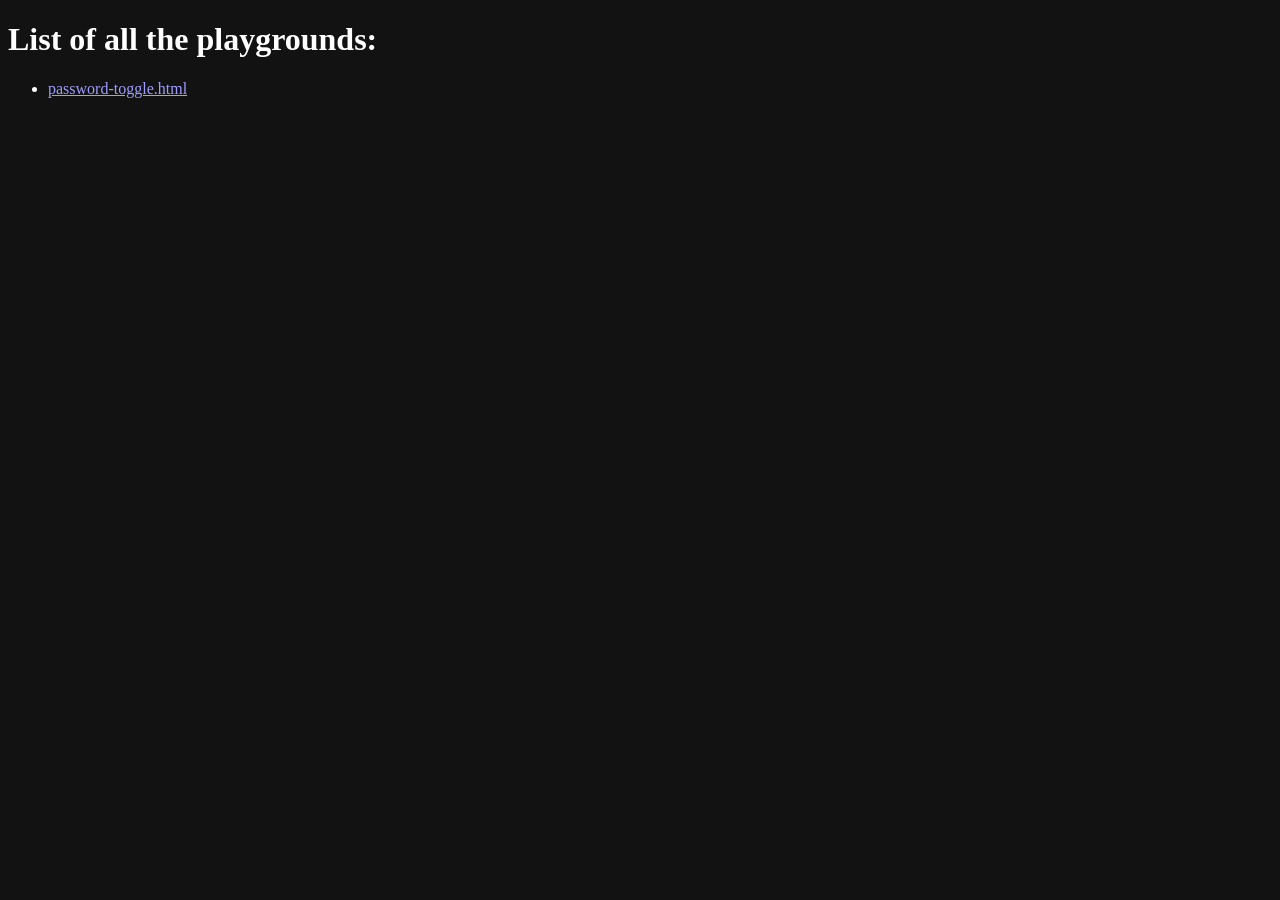
==== index.html @ f648e83d "add index page" ====
<!DOCTYPE html>
<html lang="en">

<head>
	<meta charset="UTF-8">
	<meta name="viewport" content="width=device-width, initial-scale=1.0">
	<title>The List</title>

	<style>
		:root {
			color-scheme: dark;
		}
	</style>
</head>

<body>
	<h1>List of all the playgrounds:</h1>

	<ul>
		<li>
			<a href="password-toggle.html">password-toggle.html</a>
		</li>
	</ul>

</body>

</html>
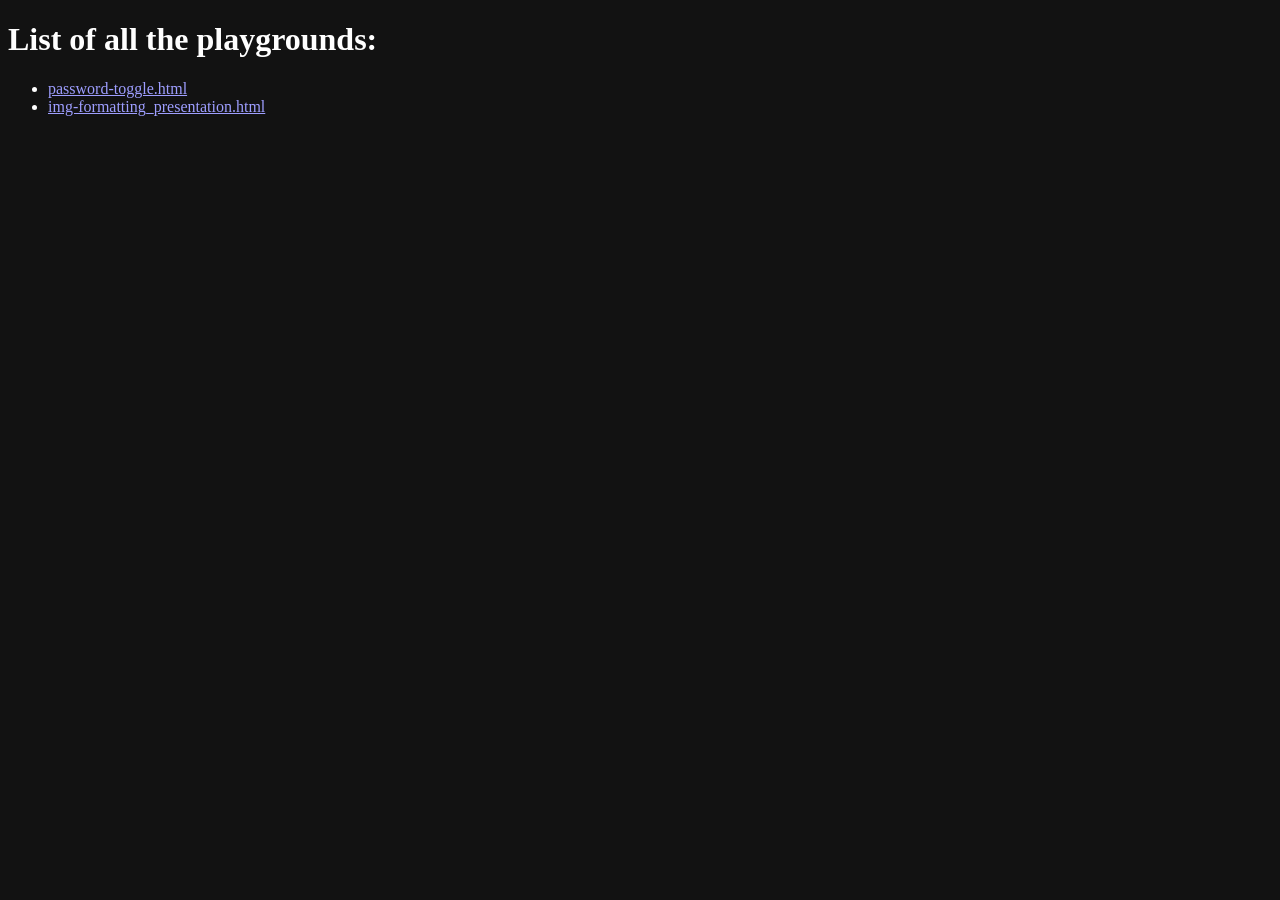
==== commit 7e252217: "add light theme the ppt and the pass-toggle page" ====
--- a/index.html
+++ b/index.html
@@ -20,6 +20,9 @@
 		<li>
 			<a href="password-toggle.html">password-toggle.html</a>
 		</li>
+		<li>
+			<a href="img-formatting_presentation.html">img-formatting_presentation.html</a>
+		</li>
 	</ul>
 
 </body>
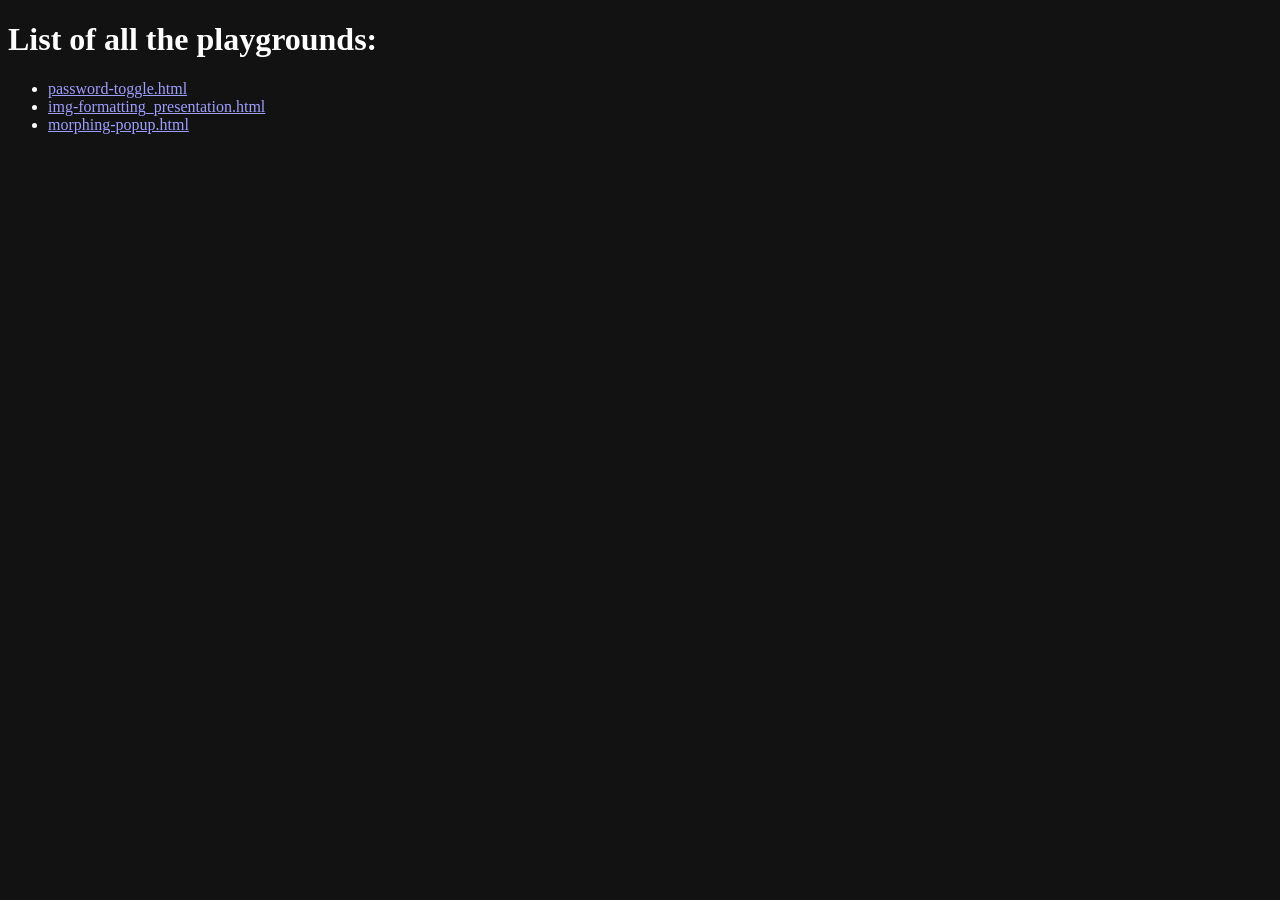
==== commit 8ae9a9c2: "update index" ====
--- a/index.html
+++ b/index.html
@@ -20,8 +20,13 @@
 		<li>
 			<a href="password-toggle.html">password-toggle.html</a>
 		</li>
+
 		<li>
 			<a href="img-formatting_presentation.html">img-formatting_presentation.html</a>
+		</li>
+
+		<li>
+			<a href="morphing-popup.html">morphing-popup.html</a>
 		</li>
 	</ul>
 
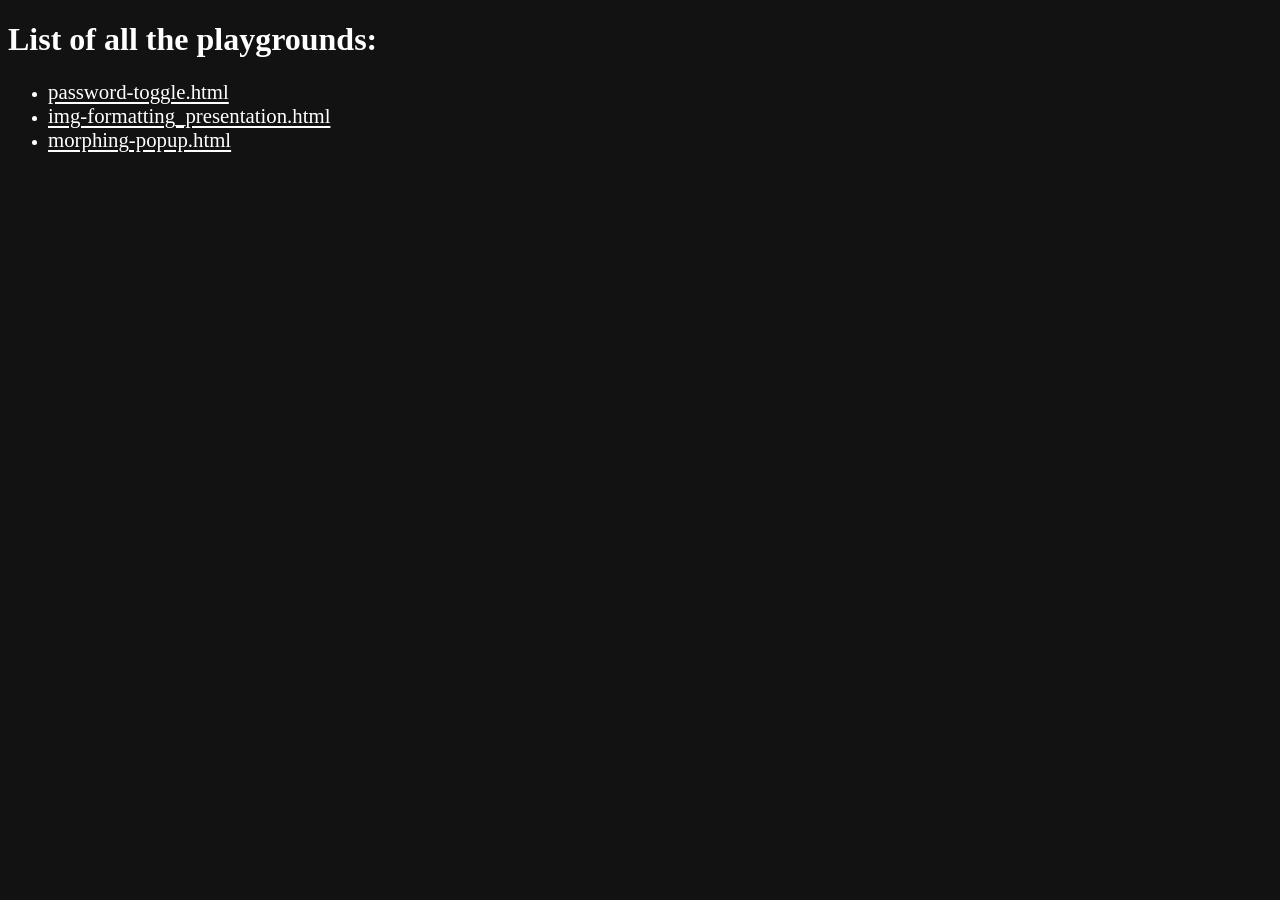
==== commit cc94fd42: "color the links" ====
--- a/index.html
+++ b/index.html
@@ -9,6 +9,21 @@
 	<style>
 		:root {
 			color-scheme: dark;
+		}
+
+		li {
+			color: lch(85% 50% calc(sibling-index() * (360deg / sibling-count())));
+
+			a {
+				color: inherit;
+				font-size: 1.3rem;
+				text-decoration-color: lch(from currentColor l c h / 0.5);
+				text-underline-offset: 0.15em;
+			}
+
+			a:hover, a:focus-visible {
+				color:  white;
+			}
 		}
 	</style>
 </head>
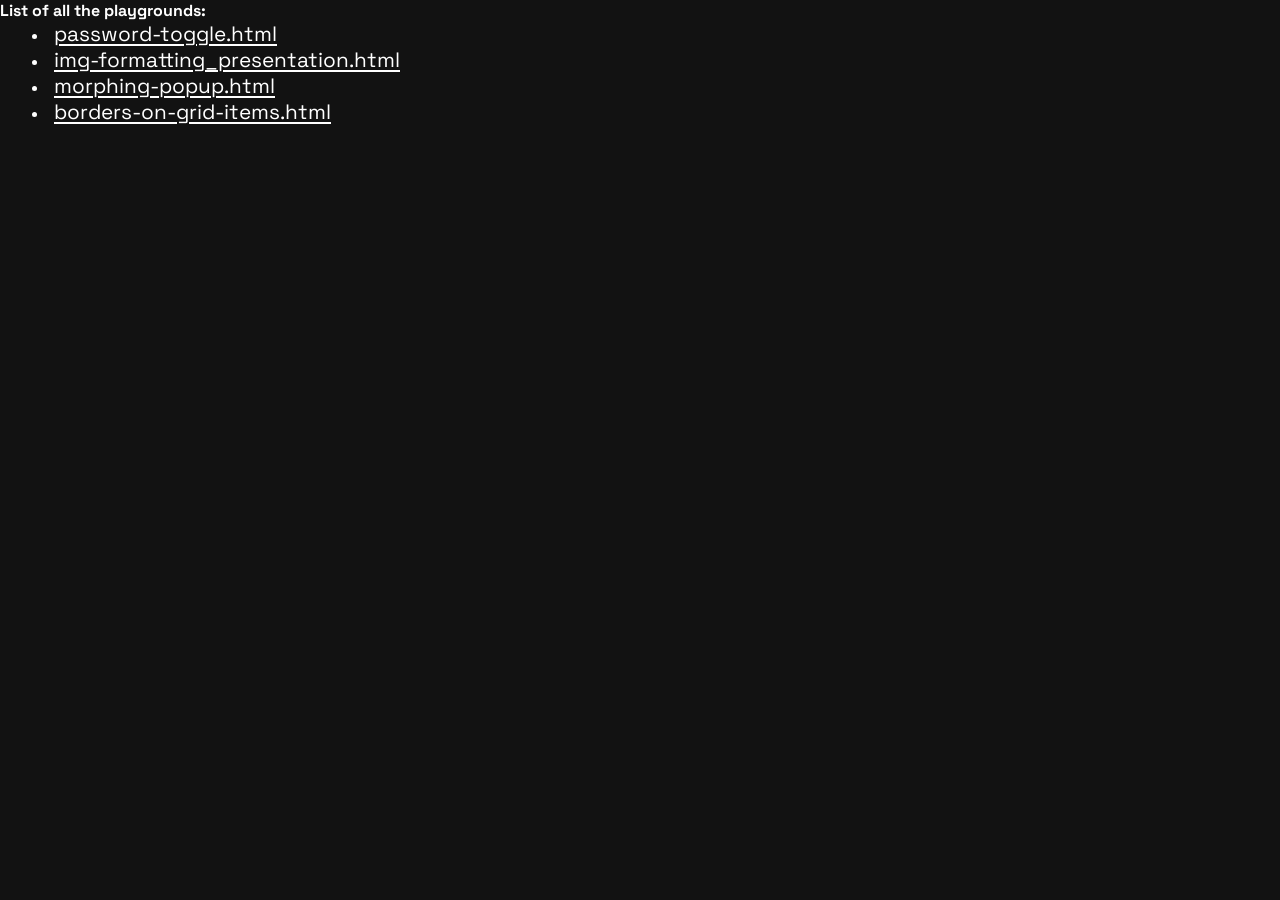
==== commit d82e3ff2: "use a shared css file for common things" ====
--- a/index.html
+++ b/index.html
@@ -5,6 +5,7 @@
 	<meta charset="UTF-8">
 	<meta name="viewport" content="width=device-width, initial-scale=1.0">
 	<title>The List</title>
+	<link rel="stylesheet" href="global.css">
 
 	<style>
 		:root {
@@ -12,6 +13,8 @@
 		}
 
 		li {
+			list-style-position: inside;
+			margin-inline-start: 2em;
 			color: lch(85% 50% calc(sibling-index() * (360deg / sibling-count())));
 
 			a {
@@ -19,6 +22,7 @@
 				font-size: 1.3rem;
 				text-decoration-color: lch(from currentColor l c h / 0.5);
 				text-underline-offset: 0.15em;
+				transition: color 0.2s;
 			}
 
 			a:hover, a:focus-visible {
@@ -43,6 +47,10 @@
 		<li>
 			<a href="morphing-popup.html">morphing-popup.html</a>
 		</li>
+
+		<li>
+			<a href="borders-on-grid-items.html">borders-on-grid-items.html</a>
+		</li>
 	</ul>
 
 </body>
--- a/global.css
+++ b/global.css
@@ -0,0 +1,19 @@
+@import url("https://fonts.googleapis.com/css2?family=Space+Grotesk:wght@300..700&display=swap");
+@import url("https://necolas.github.io/normalize.css/8.0.1/normalize.css");
+
+:root {
+	color-scheme: dark;
+	interpolate-size: allow-keywords;
+}
+
+* {
+	margin: 0;
+	padding: 0;
+	box-sizing: border-box;
+	font-size: inherit;
+	font-family: inherit;
+}
+
+html, body {
+	font-family: "Space Grotesk", system-ui, -apple-system, BlinkMacSystemFont, 'Segoe UI', sans-serif;
+}
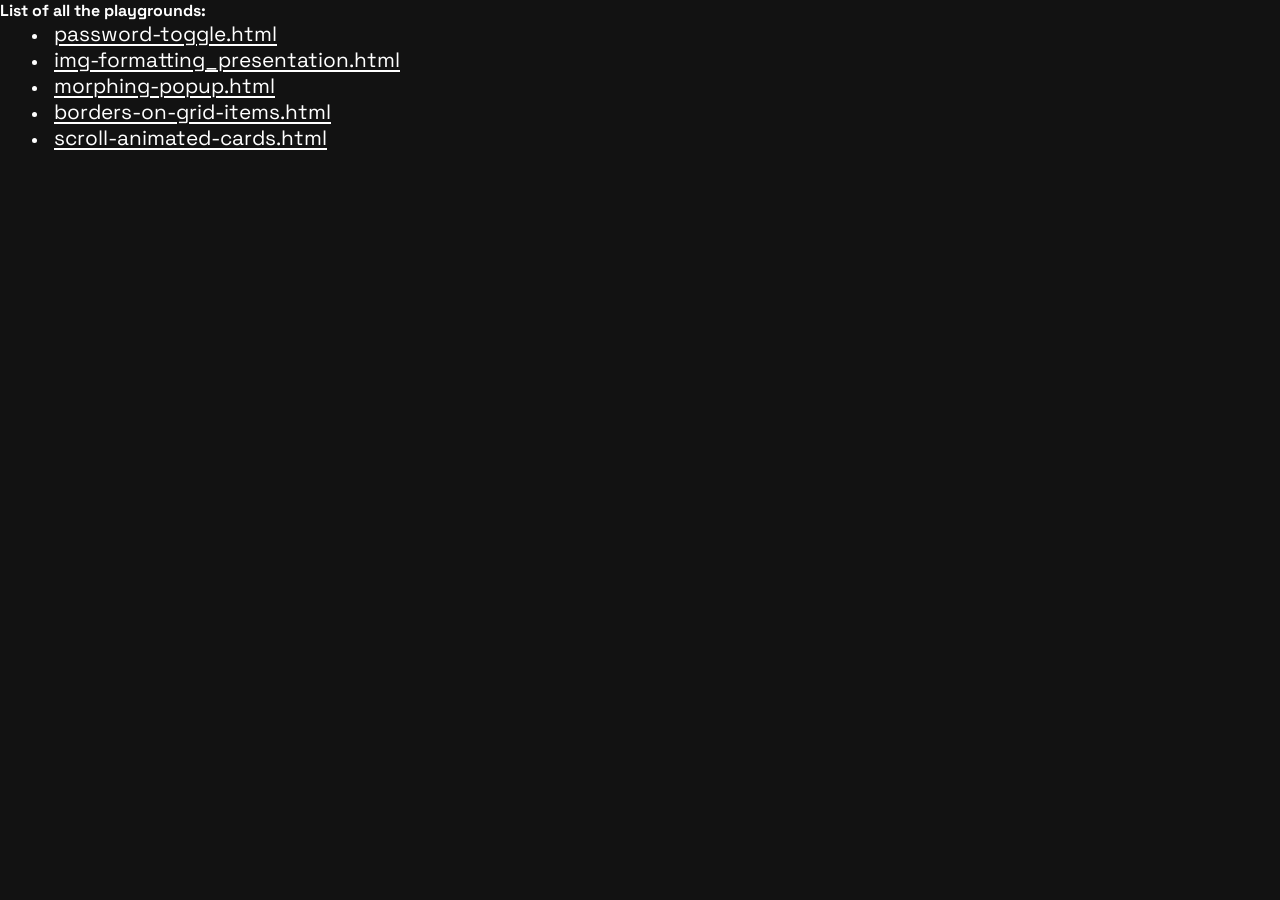
==== commit 069797c0: "scroll animated cards with gsap" ====
--- a/index.html
+++ b/index.html
@@ -51,6 +51,10 @@
 		<li>
 			<a href="borders-on-grid-items.html">borders-on-grid-items.html</a>
 		</li>
+
+		<li>
+			<a href="scroll-animated-cards.html">scroll-animated-cards.html</a>
+		</li>
 	</ul>
 
 </body>
--- a/global.css
+++ b/global.css
@@ -16,4 +16,5 @@
 
 html, body {
 	font-family: "Space Grotesk", system-ui, -apple-system, BlinkMacSystemFont, 'Segoe UI', sans-serif;
+	scrollbar-width: thin;
 }
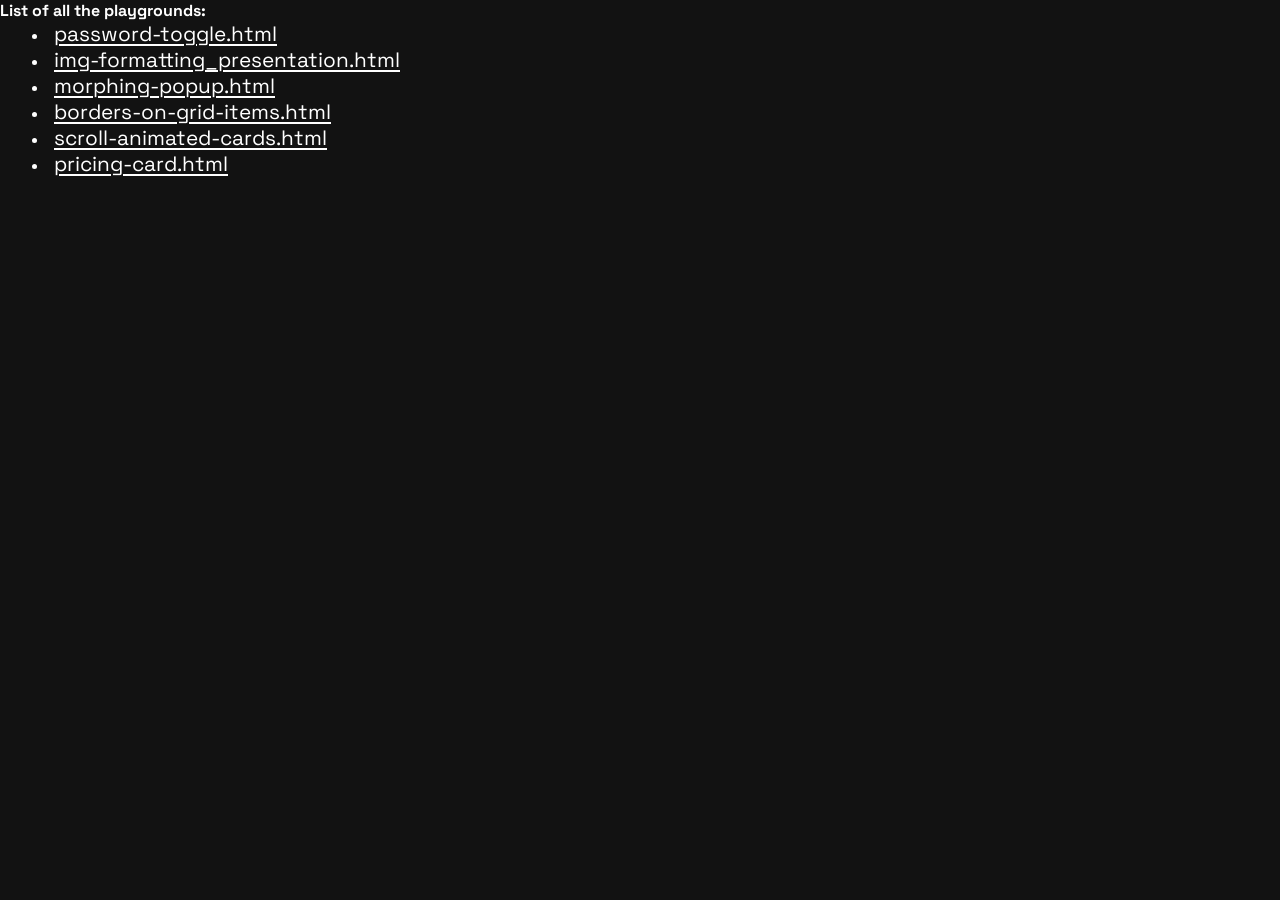
==== commit d7981f5e: "udpate index" ====
--- a/index.html
+++ b/index.html
@@ -55,6 +55,10 @@
 		<li>
 			<a href="scroll-animated-cards.html">scroll-animated-cards.html</a>
 		</li>
+
+		<li>
+			<a href="pricing-card.html">pricing-card.html</a>
+		</li>
 	</ul>
 
 </body>
